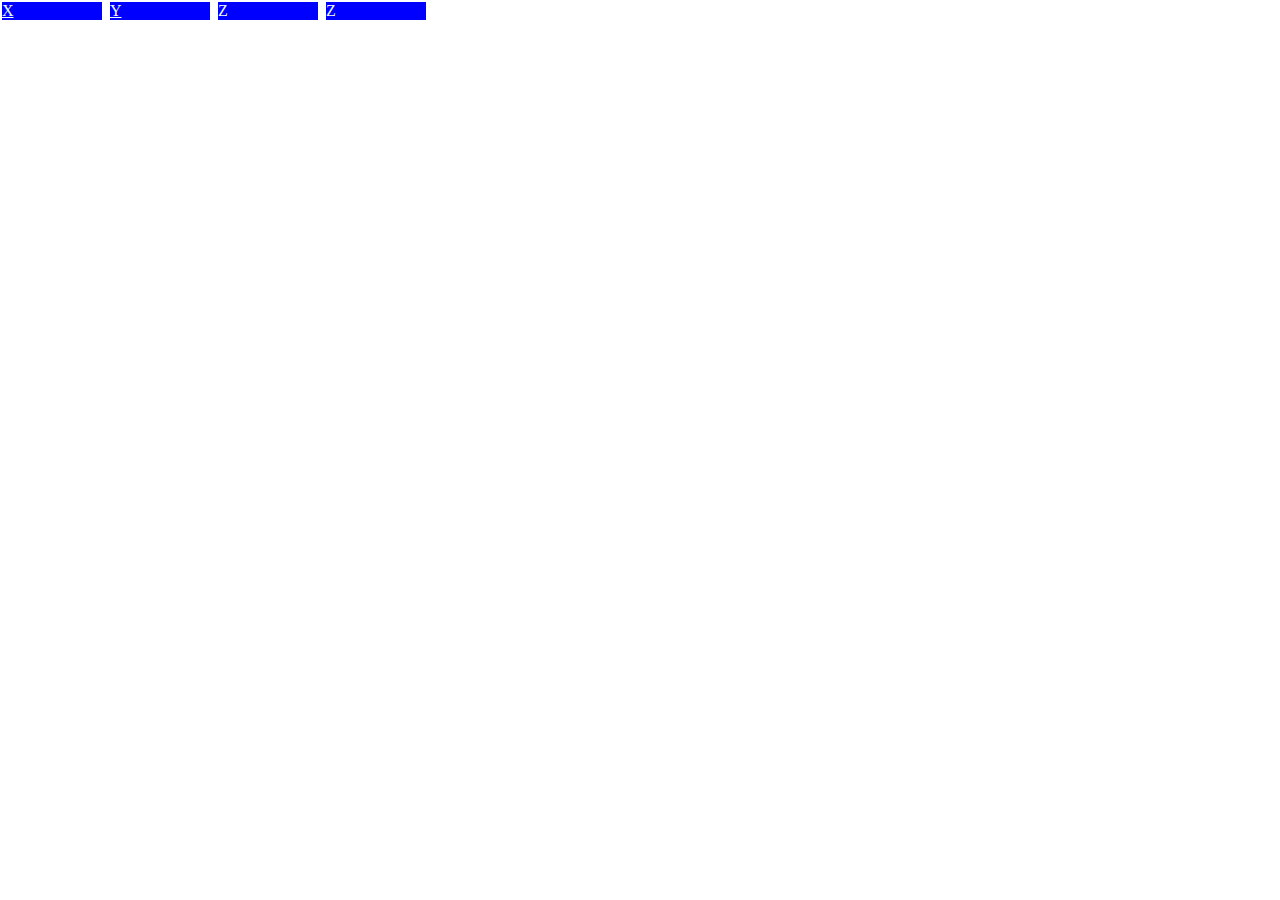
==== index.html @ ec7cd839 "first commit" ====
<!DOCTYPE html>
<html lang="en">
  <head>
    <meta charset="UTF-8" />
    <meta name="viewport" content="width=device-width, initial-scale=1.0" />
    <title>First Website</title>
    <link rel="stylesheet" href="style.css" />
    <!-- <style>
        div{
            background-color: yellow;
        }
    </style> -->
    <link href="" />
  </head>
  <body>
    <!-- <h1>Main heading</h1>
    <h2>
      Secondary heading
      <h3>Some heading</h3>
      <p>
        Lorem ipsum dolor, sit amet consectetur adipisicing elit. Sed, facere.
      </p>
    </h2>
    <h2>
      Secondary heading 2
      <h3>Some heading 2</h3>
      <p>
        Lorem ipsum dolor, sit amet consectetur adipisicing elit. Sed, facere.
      </p>
    </h2> -->

    <!-- <header>
      <nav>
        navbar
        <aside>sidebar</aside>
      </nav>
    </header>
    <main>
      <section>
        <article>article 1</article>
      </section>
    </main>
    <footer>footer</footer> -->

    <!-- <div></div>
    <p></p>
    <span></span> -->

    <!-- <form>
      <label for="name">Name</label>
      <input type="text" id="name" />
      <br>
      <label for="email">Email</label>
      <input type="email" id="email" />
      <br>
      <label for="address">Address</label>
      <textarea id="address"></textarea>
      <br>
      <button type="reset">Reset</button>
      <button type="submit">Submit</button>
    </form> -->

    <!-- <span>
      Lorem ipsum dolor sit amet consectetur adipisicing elit. Dolore omnis
      quoillum maiores quos earum consequatur ipsa. Exercitationem, iste aut.
    </span>

    <hr>
    <br>



    <span>Lorem ipsum dolor sit amet consectetur adipisicing elit. Id, in!</span> -->

    <!-- <table>
      <tr>
        <th>Name</th>
        <th>Email</th>
        <th>phone</th>
      </tr>
      <tr>
        <td>A</td>
        <td>a@a.com</td>
        <td>123</td>
      </tr>
      <tr>
        <td>B</td>
        <td>b@b.com</td>
        <td>456</td>
      </tr>
    </table> -->

    <!-- <ul type="square">
      <li>item 1</li>
      <li>item 2</li>
      <li>item 3</li>
      <li>item 4</li>
      <li>item 5</li>
    </ul>
    <ol type="A">
      <li>item 1</li>
      <li>item 2</li>
      <li>item 3</li>
      <li>item 4</li>
      <li>item 5</li>
    </ol>
    <dl>
        <dt>term 1</dt>
        <dd>definition 1</dd>
        <dt>term 2</dt>
        <dd>definition 2</dd>
        <dt>term 3</dt>
        <dd>definition 3</dd>
    </dl>

    <a href="https://google.com" target="_blank">Google</a>

    <img src="image.png" alt="leaf image" width="400" height="200">
    <video src="video.mp4" controls autoplay muted>
        video
    </video> -->

    <!-- <div id="first-div">
      Lorem ipsum, dolor sit amet consectetur adipisicing elit. Tempore delectus
      maxime sint, illo ab voluptatum sapiente et unde iusto quidem a voluptates
    </div>
    <div class="bold">
      Lorem ipsum, dolor sit amet consectetur adipisicing elit. Tempore delectus
      maxime sint, illo ab voluptatum sapiente et unde iusto quidem a voluptates
    </div>
    <p class="bold">
      Lorem ipsum, dolor sit amet consectetur adipisicing elit. Tempore delectus
      maxime sint, illo ab voluptatum sapiente et unde iusto quidem a voluptates
    </p> -->

    <!-- <div class="box-model">
      <p>
        Lorem ipsum dolor sit, amet consectetur adipisicing elit. Delectus
        corporis amet, fugit consectetur modi ipsum numquam ullam at accusantium
        facilis?
      </p>
    </div> -->

    <!-- <div>
        Lorem, ipsum dolor sit amet consectetur adipisicing elit. Veritatis omnis perspiciatis repellendus aperiam aliquam velit unde. Laboriosam, vitae earum quidem unde voluptates nobis, neque nam voluptatibus culpa, dicta ipsam ea doloremque maxime eum expedita ad qui nemo in dolores. Nobis officia maiores sed in placeat similique? Velit, debitis laborum maiores iure consectetur possimus porro ipsa corporis quas neque necessitatibus repellendus ratione voluptates. Optio cupiditate debitis, dolorum corporis ut nihil beatae molestiae amet repellat praesentium ratione. Tempore debitis impedit assumenda unde? Quam facilis nostrum cumque. Consectetur tempora eaque possimus facilis. Alias culpa provident a quaerat ad, animi enim maxime ex ducimus.
    </div> -->

    <!-- <p class="abs-unit">
      Lorem ipsum dolor sit amet consectetur adipisicing elit. Porro, in!
    </p>

    <br />
    <br />
    <div class="parent-div-rel">
      <div>
        <p class="rel-unit">
          Lorem ipsum dolor sit amet consectetur adipisicing elit. Quia quasi
          labore enim omnis consequatur cum et quisquam commodi quibusdam
          officia.
        </p>
      </div>
    </div> -->

    <!-- block elemnts -->
    <!-- <div>1</div>
    <div>2</div>
    <p>a</p>
    <p>b</p> -->

    <!-- inline elemnts -->
    <a href="">X</a>
    <a href="">Y</a>
    <span>Z</span>
    <span>Z</span>
  </body>
</html>
---- style.css ----
/* universal selector */

* {
  margin: 0;
  padding: 0;
}

/* element selector */

/* div {
  background-color: black;
  color: aliceblue;
} */

/* id selector */

#first-div{
    font-style: italic;
    margin: 5px 0;
}

/* class selector */

.bold{
    font-weight: bold;
}

/* group selector */

/* .bold, #first-div{
    border: 1px solid red;
} */

/* body {
    margin: 10px;
    border: 1px solid red;
    width: fit-content;
    height: fit-content;
}

.box-model{
    margin: 10px;
    padding: 20px;
    width: 400px;
    height: 100px;
    border: 5px solid black;
}
.box-model>p{
    background-color: red;
    color: white;
} */


/* div{
    border: 1px solid red; 
    width: 300px;
    height: 300px;
    overflow-y: scroll;
} */

/* absolute units - px,cm,in */

/* .abs-unit{
    width: 100px;
    height: 100px;
} */
/* relative units - rem, em, vh, vw, % */

/* .rel-unit{
    width: 40%;
    height: 30%;
} */
/* html{
    font-size: 20px;
}
.rel-unit{
    font-size: 4rem;
} */

/* .parent-div-rel{
    font-size: 25px;
}
.rel-unit{
    font-size: 2em;
} */

/* div,p{
    background-color: blue;
    margin: 2px;
} */

img,a,span{
    background-color: blue;
    margin: 2px;
    color: aliceblue;
    display: inline-block;
    width: 100px;
}
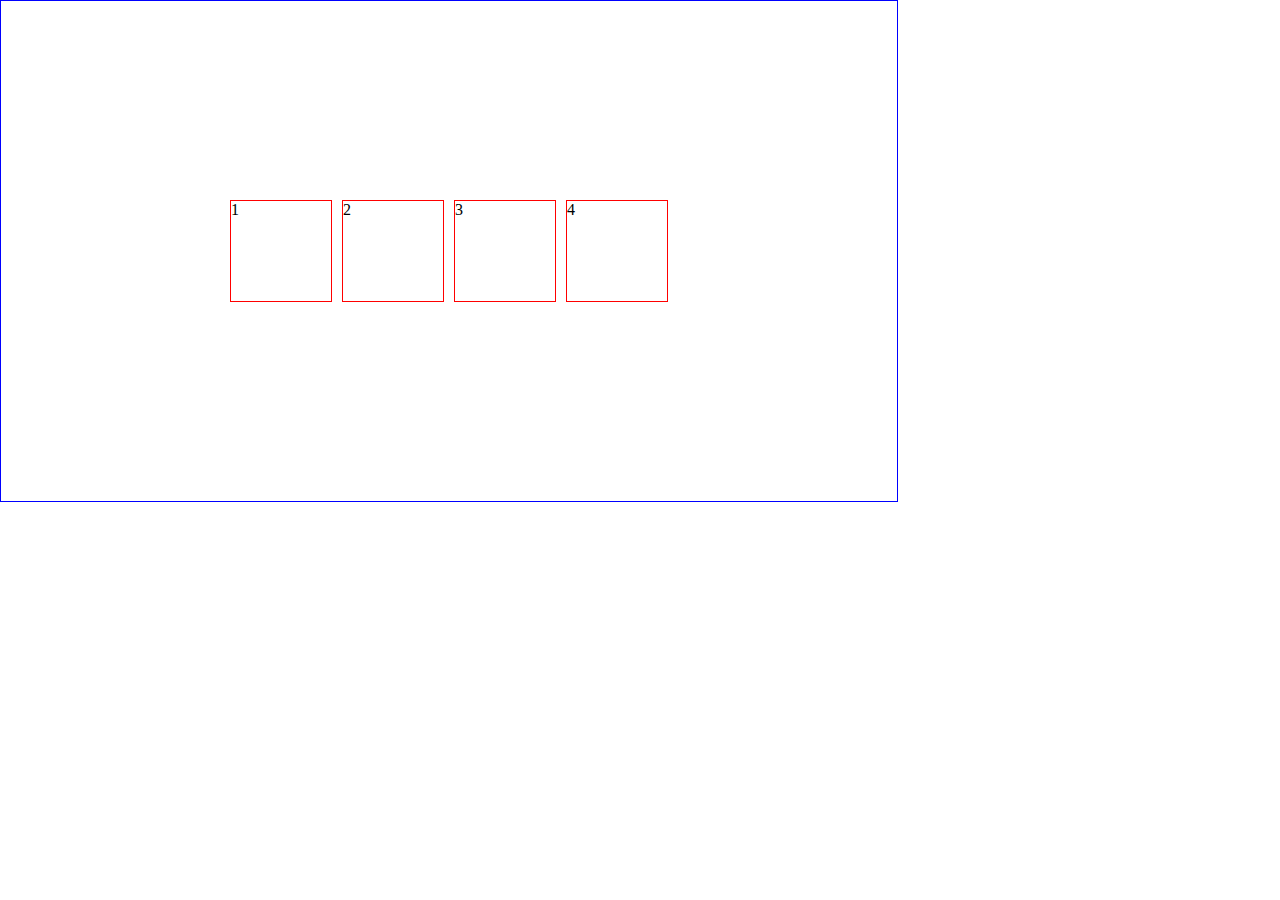
==== commit db6c22e9: "functions completed" ====
--- a/index.html
+++ b/index.html
@@ -168,9 +168,49 @@
     <p>b</p> -->
 
     <!-- inline elemnts -->
-    <a href="">X</a>
+    <!-- <a href="">X</a>
     <a href="">Y</a>
     <span>Z</span>
-    <span>Z</span>
+    <span>Z</span> -->
+    <!-- <img src="image.png" alt="leaf image" width="200" height="100" /> -->
+    <!-- <p>
+      Lorem ipsum, dolor sit amet consectetur adipisicing elit. Tenetur possimus
+      amet a ad ipsum harum perspiciatis provident pariatur, explicabo at, nobis
+      ipsa reprehenderit consequatur exercitationem. Eligendi quisquam soluta
+      sequi voluptate.
+    </p>
+    <br />
+    <p>
+      Lorem ipsum, dolor sit amet consectetur adipisicing elit. Tenetur possimus
+      amet a ad ipsum harum perspiciatis provident pariatur, explicabo at, nobis
+      ipsa reprehenderit consequatur exercitationem. Eligendi quisquam soluta
+      sequi voluptate. Lorem ipsum dolor sit amet consectetur, adipisicing elit.
+      Nobis, saepe assumenda. Dolorum dolores commodi facilis quaerat eveniet
+      fuga aut unde fugiat debitis quidem. Architecto tenetur quo, obcaecati
+      minus asperiores recusandae minima sequi reprehenderit corrupti atque,
+      nihil provident! A, reprehenderit accusamus suscipit accusantium velit
+      dolorem adipisci iste maxime aspernatur sed? Laudantium, totam sit
+      corporis, iste quod doloremque vitae, cupiditate aspernatur necessitatibus
+      placeat maiores temporibus. Facilis iusto consequuntur quod ducimus quo.
+      Tenetur temporibus blanditiis enim veritatis molestias vero impedit qui
+      eligendi modi, velit excepturi quidem dolorum corrupti amet libero eveniet
+      ratione sequi ad porro soluta eius ea nostrum neque! Consectetur dolorum
+      totam sapiente sint distinctio eum. Voluptatum excepturi voluptates
+      similique expedita vel perferendis temporibus dolores ab ratione eaque
+      optio, minus consequatur praesentium? Saepe soluta consequuntur nam velit
+      placeat quas veritatis esse culpa. Sunt error repudiandae consequatur
+      perferendis debitis. Voluptas similique aspernatur nam
+    </p> -->
+    <!-- <div>
+      <img src="image.png" alt="leaf image" width="200" height="100" />
+    </div> -->
+    
+    <div class="container">
+      <div class="box first-box">1</div>
+      <div class="box second-box">2</div>
+      <div class="box third-box">3</div>
+      <div class="box fourth-box">4</div>
+    </div>
+
   </body>
 </html>
--- a/style.css
+++ b/style.css
@@ -1,5 +1,3 @@
-
-
 /* universal selector */
 
 * {
@@ -16,15 +14,15 @@
 
 /* id selector */
 
-#first-div{
-    font-style: italic;
-    margin: 5px 0;
+#first-div {
+  font-style: italic;
+  margin: 5px 0;
 }
 
 /* class selector */
 
-.bold{
-    font-weight: bold;
+.bold {
+  font-weight: bold;
 }
 
 /* group selector */
@@ -51,7 +49,6 @@
     background-color: red;
     color: white;
 } */
-
 
 /* div{
     border: 1px solid red; 
@@ -91,10 +88,73 @@
     margin: 2px;
 } */
 
-img,a,span{
+/* img,a,span{
     background-color: blue;
     margin: 2px;
     color: aliceblue;
     display: inline-block;
     width: 100px;
+} */
+
+/* div {
+  border: 1px solid red;
+  width: 100px;
+  height: 100px;
+} */
+/* img {
+  position: fixed;
+  left: 20px;
+  top: 20px;
+} */
+/* img {
+  position: relative;
+  left: 20px;
+  top: 20px;
+} */
+/* img {
+  position: absolute;
+  left: 20px;
+  top: 20px;
+} */
+/* img {
+  position: sticky;
+  left: 20px;
+  top: 10px;
+} */
+
+.container {
+  border: 1px solid blue;
+  width: 70vw;
+  height: 500px;
+  display: flex;
+  gap: 10px;
+  /* flex-direction: column; */
+  justify-content: center;
+  align-items: center;
+  /* flex-wrap: wrap; */
 }
+.box {
+  border: 1px solid red;
+  width: 100px;
+  height: 100px;
+}
+/* .first-box {
+    flex-grow: 1;
+}
+.second-box {
+    flex-grow: 2;
+}
+.third-box {
+    flex-grow: 3;
+}
+.fourth-box {
+    flex-grow: 4;
+} */
+
+@media screen and (min-width: 768px) and (max-width: 979px) { 
+    .box{
+        background-color: yellow;
+    }
+}
+
+/* https://github.com/exewhyz/htmlcss406.git */
